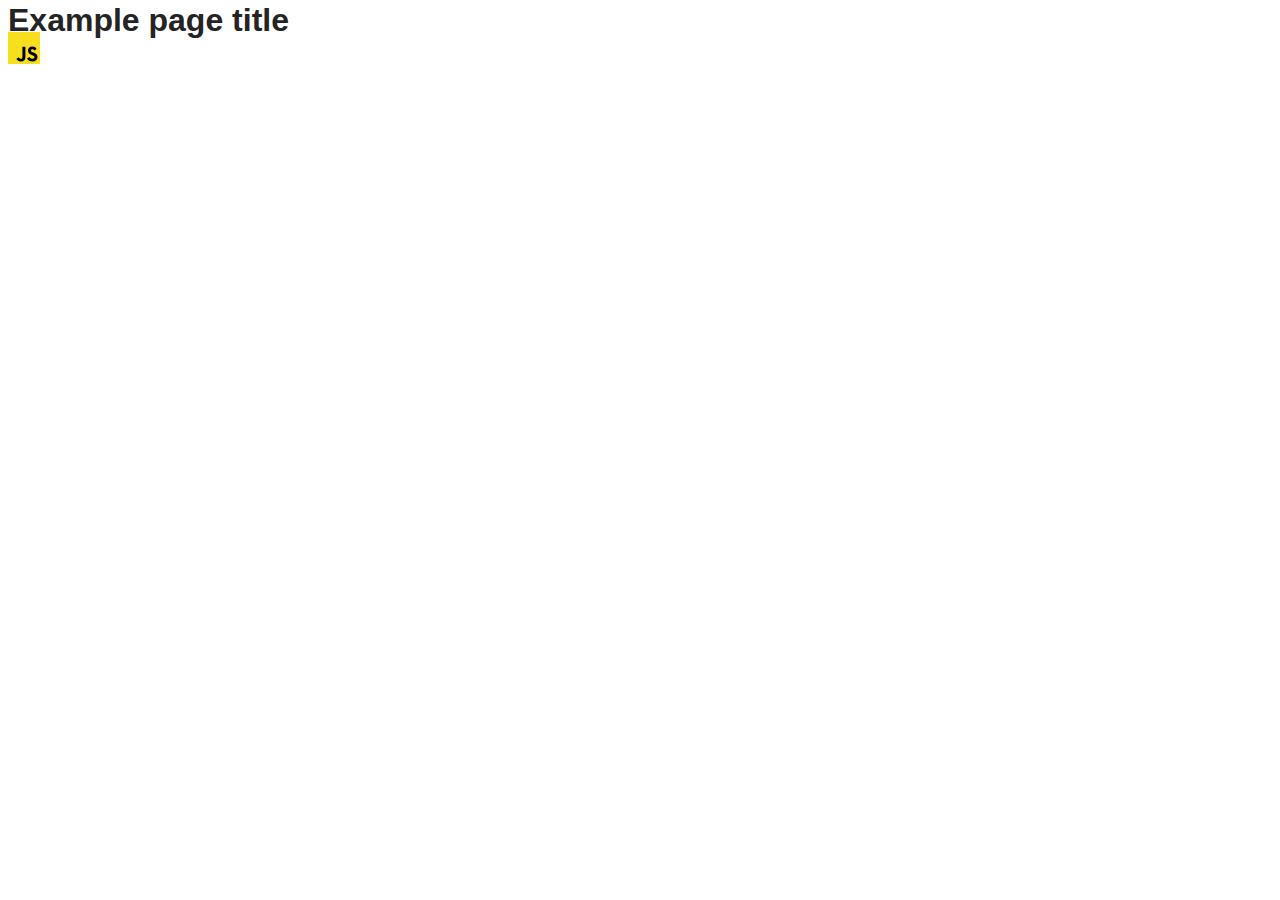
==== src/index.html @ b3d46dac "Initial commit" ====
<!DOCTYPE html>
<html lang="en">
  <head>
    <meta charset="UTF-8" />
    <link rel="icon" type="image/svg+xml" href="/favicon.svg" />
    <meta name="viewport" content="width=device-width, initial-scale=1.0" />
    <title>Vanilla App Template</title>
    <link rel="stylesheet" href="./css/styles.css" />
  </head>
  <body>
    <load ="partials/header.html" />

    <section>
      <h1>Example page title</h1>
      <!-- Path to images as from index.html file -->
      <img src="./img/javascript.svg" alt="" />
    </section>

    <!-- Loads the specified .html file -->
    <load ="partials/vite-promo.html" />

    <script type="module" src="./main.js"></script>
  </body>
</html>
---- src/css/styles.css ----
/**
  |============================
  | include css partials with
  | default @import url()
  |============================
*/
@import url('./reset.css');
@import url('./vite-promo.css');
@import url('./header.css');

:root {
  font-family: Inter, Avenir, Helvetica, Arial, sans-serif;
  font-size: 16px;
  line-height: 24px;
  font-weight: 400;

  color: #242424;
  background-color: rgba(255, 255, 255, 0.87);

  font-synthesis: none;
  text-rendering: optimizeLegibility;
  -webkit-font-smoothing: antialiased;
  -moz-osx-font-smoothing: grayscale;
  -webkit-text-size-adjust: 100%;
}
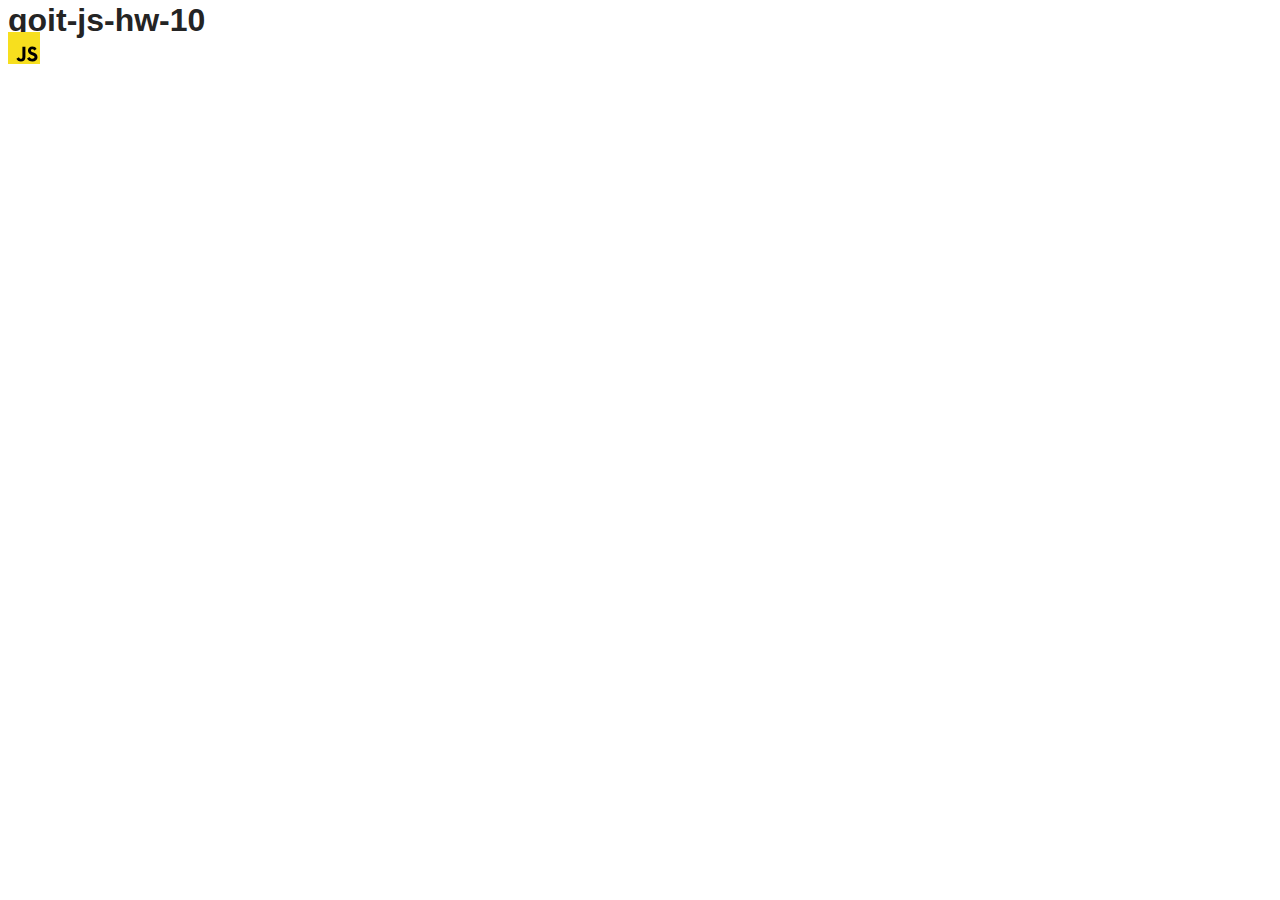
==== commit 1d0cbf76: "Update index.html" ====
--- a/src/index.html
+++ b/src/index.html
@@ -11,7 +11,7 @@
     <load ="partials/header.html" />
 
     <section>
-      <h1>Example page title</h1>
+      <h1>goit-js-hw-10</h1>
       <!-- Path to images as from index.html file -->
       <img src="./img/javascript.svg" alt="" />
     </section>
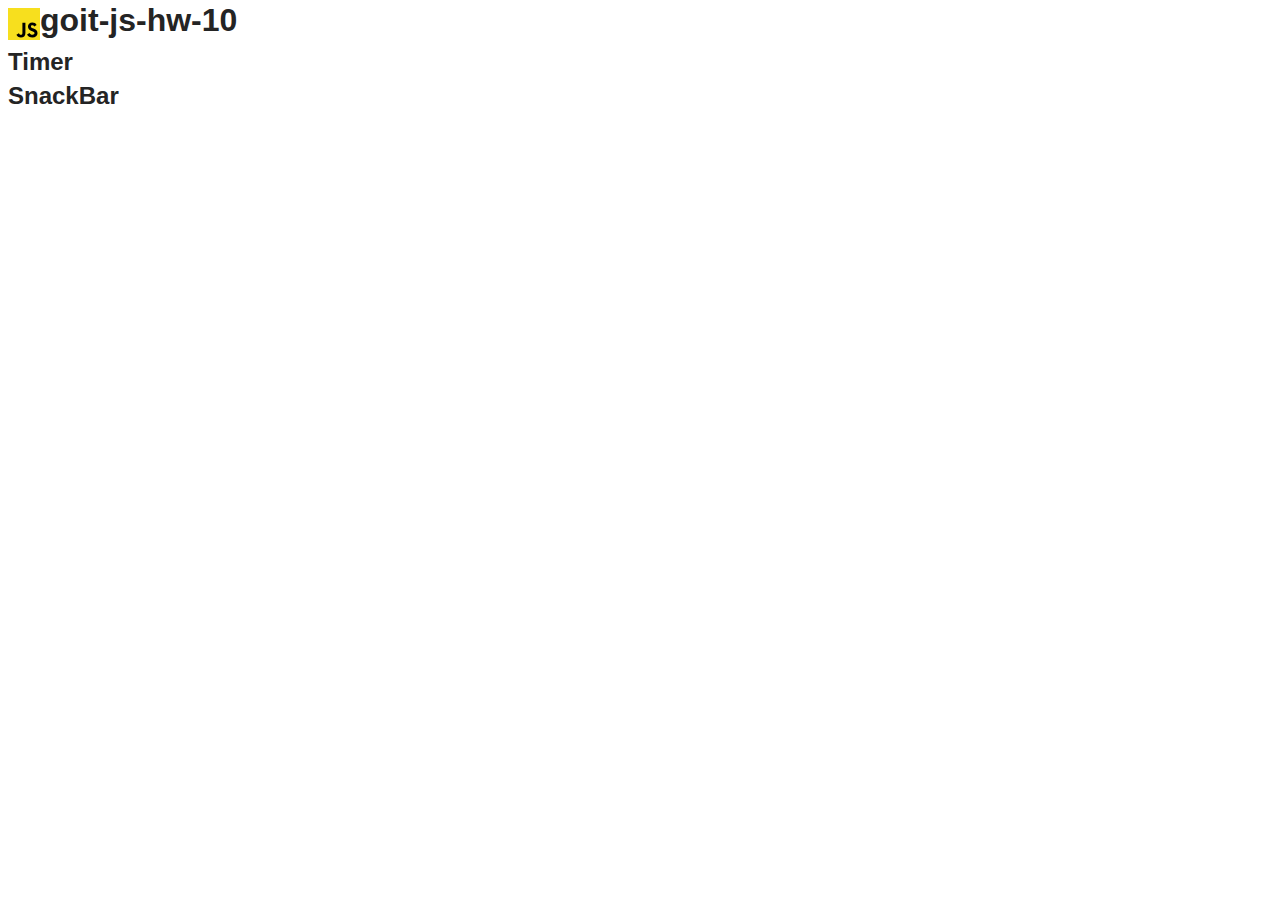
==== commit c4719296: "1st timer" ====
--- a/src/index.html
+++ b/src/index.html
@@ -4,21 +4,21 @@
     <meta charset="UTF-8" />
     <link rel="icon" type="image/svg+xml" href="/favicon.svg" />
     <meta name="viewport" content="width=device-width, initial-scale=1.0" />
-    <title>Vanilla App Template</title>
     <link rel="stylesheet" href="./css/styles.css" />
+    <title>goit-js-hw-10</title>
   </head>
   <body>
-    <load ="partials/header.html" />
-
+    <header>
+      <img src="./img/javascript.svg" alt="" />
+      <h1>goit-js-hw-10</h1>
+    </header>
     <section>
-      <h1>goit-js-hw-10</h1>
-      <!-- Path to images as from index.html file -->
-      <img src="./img/javascript.svg" alt="" />
+      <h2>Timer</h2>
+      <load ="1-timer.html" />
     </section>
-
-    <!-- Loads the specified .html file -->
-    <load ="partials/vite-promo.html" />
-
-    <script type="module" src="./main.js"></script>
+    <section>
+      <h2>SnackBar</h2>
+      <load ="2-snackbar.html" />
+    </section>
   </body>
 </html>
--- a/src/css/styles.css
+++ b/src/css/styles.css
@@ -5,8 +5,10 @@
   |============================
 */
 @import url('./reset.css');
-@import url('./vite-promo.css');
-@import url('./header.css');
+@import url('https://npmcdn.com/flatpickr/dist/themes/dark.css');
+@import url('./1-timer.css');
+@import url('./2-snackbar.css');
+
 
 :root {
   font-family: Inter, Avenir, Helvetica, Arial, sans-serif;
@@ -23,3 +25,30 @@
   -moz-osx-font-smoothing: grayscale;
   -webkit-text-size-adjust: 100%;
 }
+
+header {
+  display: flex;
+  margin-bottom: 10px;
+}
+
+section {
+  margin-bottom: 10px;
+}
+
+button {
+  height: 32px;
+  font-size: 15px;
+  padding: 0.5em 1em;
+  margin-left: 10px;
+  cursor: pointer;
+  border: none;
+  border-radius: 5px;
+  background-color:#4E75FF;
+  pointer-events: auto;
+}
+button:hover {
+  background-color: #6C8CFF;
+}
+button:active {
+  background-color: #db19cb;
+}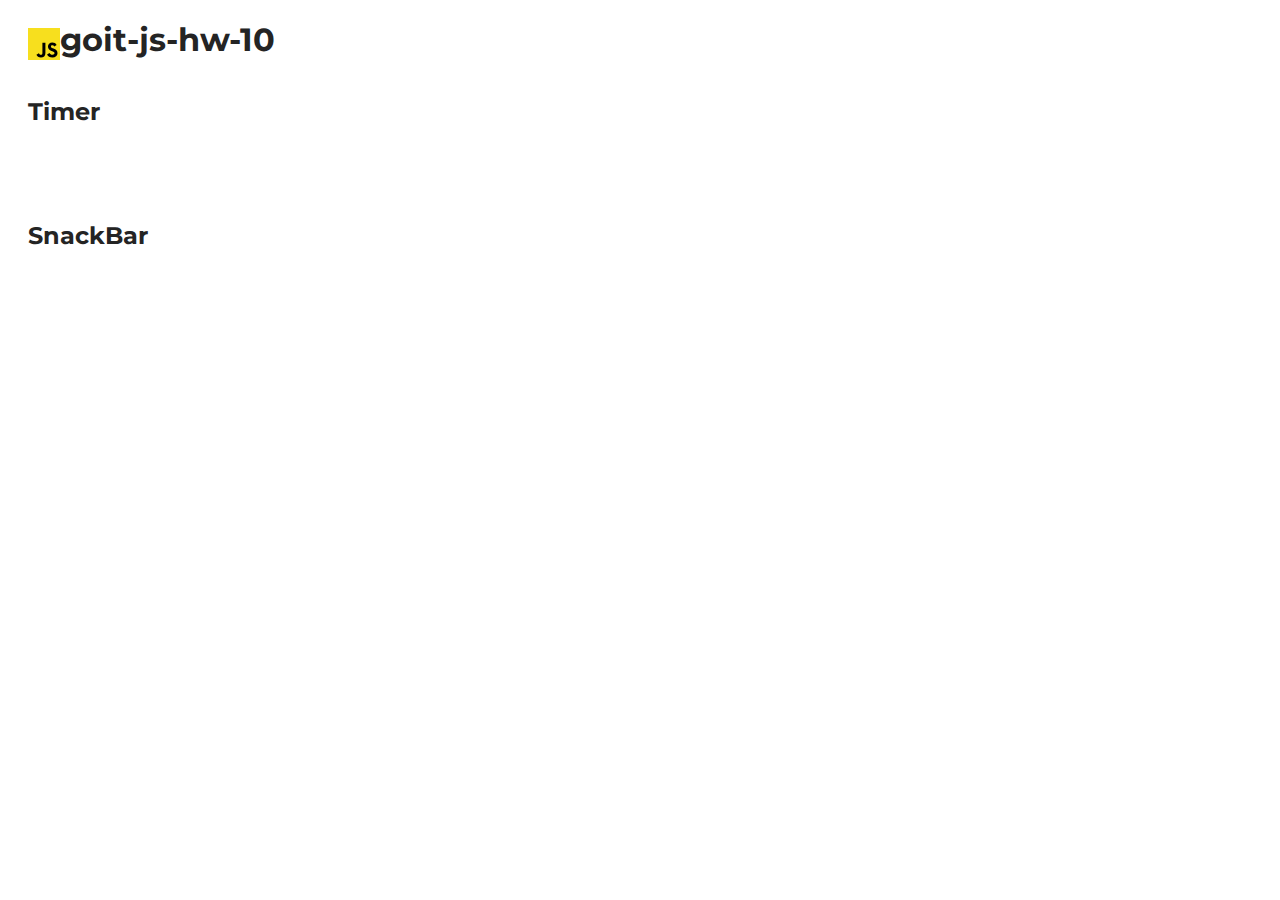
==== commit fde701e1: "css" ====
--- a/src/index.html
+++ b/src/index.html
@@ -4,6 +4,12 @@
     <meta charset="UTF-8" />
     <link rel="icon" type="image/svg+xml" href="/favicon.svg" />
     <meta name="viewport" content="width=device-width, initial-scale=1.0" />
+    <link rel="preconnect" href="https://fonts.googleapis.com" />
+    <link rel="preconnect" href="https://fonts.gstatic.com" crossorigin />
+    <link
+      href="https://fonts.googleapis.com/css2?family=Montserrat:wght@400;500;700&display=swap"
+      rel="stylesheet"
+    />
     <link rel="stylesheet" href="./css/styles.css" />
     <title>goit-js-hw-10</title>
   </head>
--- a/src/css/styles.css
+++ b/src/css/styles.css
@@ -11,7 +11,7 @@
 
 
 :root {
-  font-family: Inter, Avenir, Helvetica, Arial, sans-serif;
+  font-family: "Montserrat", sans-serif;
   font-size: 16px;
   line-height: 24px;
   font-weight: 400;
@@ -26,29 +26,57 @@
   -webkit-text-size-adjust: 100%;
 }
 
+h2 {
+  margin-bottom: 10px;
+}
 header {
   display: flex;
-  margin-bottom: 10px;
+  padding: 20px;
 }
 
 section {
-  margin-bottom: 10px;
+  margin-bottom: 50px;
+  padding: 20px;
 }
 
 button {
-  height: 32px;
-  font-size: 15px;
-  padding: 0.5em 1em;
-  margin-left: 10px;
+  border-radius: 8px;
+  height: 40px;
+  font-weight: 500;
+  font-size: 16px;
+  line-height: 150%;
+  letter-spacing: 0.04em;
   cursor: pointer;
   border: none;
-  border-radius: 5px;
+  color: #fff;
   background-color:#4E75FF;
-  pointer-events: auto;
 }
 button:hover {
   background-color: #6C8CFF;
 }
-button:active {
-  background-color: #db19cb;
+button:disabled {
+  cursor: not-allowed;
+  background-color: #ddd;
+  color: #666;
+}
+
+input {
+  font-family: "Montserrat", sans-serif;
+  border: 1px solid #808080;
+  padding: 0 0 0 16px;
+  margin: 0;
+  border-radius: 4px;
+  height: 38px;
+  background: #fff;
+  color: #2e2f42;
+}
+input:hover{
+  border-color: #000;
+}
+input:active{
+  border-color: #4E75FF;
+}
+input:disabled {
+  color: #808080;
+  background-color: #fafafa;
 }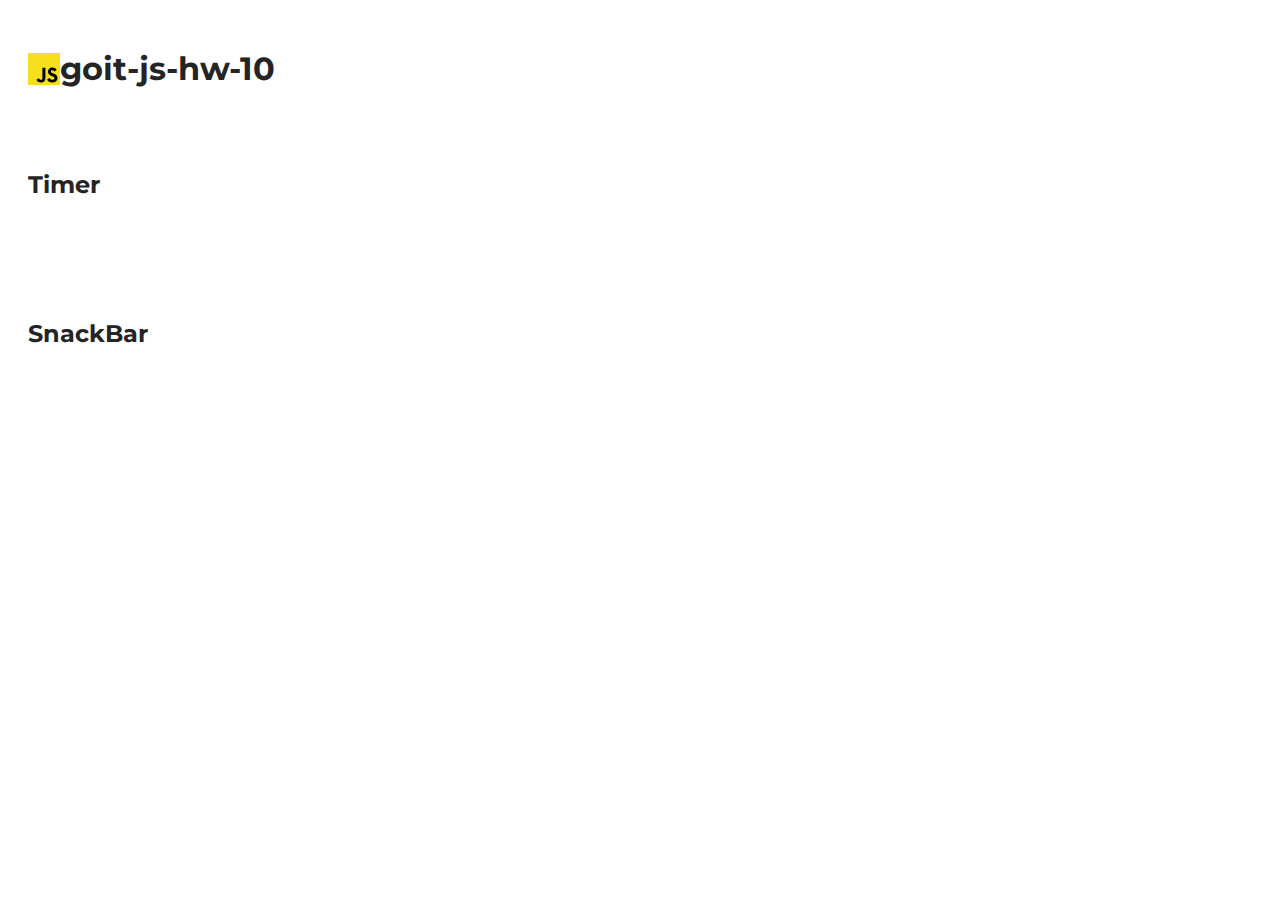
==== commit c0a32bac: "Update index.html" ====
--- a/src/index.html
+++ b/src/index.html
@@ -14,6 +14,10 @@
     <title>goit-js-hw-10</title>
   </head>
   <body>
+    <!--! ЗАГЛУШКА ДЛЯ ІДІОТСЬКОГО ВСРАТОГО РОБОТА АВТОПЕРЕВІРКИ  -->
+    <a href="./1-timer.html" hidden>1-timer</a>
+    <a href="./2-snackbar.html" hidden>2-snackbar.html</a>
+    <!--! ТАКОЖ ВІТАННЯ ТИМ ХТО НЕ ПИШЕ НОРМАЛЬНО УМОВИ ТЗ  -->
     <header>
       <img src="./img/javascript.svg" alt="" />
       <h1>goit-js-hw-10</h1>
--- a/src/css/styles.css
+++ b/src/css/styles.css
@@ -4,31 +4,32 @@
   | default @import url()
   |============================
 */
-@import url('./reset.css');
-@import url('https://npmcdn.com/flatpickr/dist/themes/dark.css');
+/* @import url('./reset.css'); */
+/* @import url('https://npmcdn.com/flatpickr/dist/themes/dark.css'); */
 @import url('./1-timer.css');
 @import url('./2-snackbar.css');
+@import url('https://npmcdn.com/flatpickr/dist/flatpickr.min.css');
 
 
 :root {
   font-family: "Montserrat", sans-serif;
   font-size: 16px;
-  line-height: 24px;
   font-weight: 400;
 
   color: #242424;
   background-color: rgba(255, 255, 255, 0.87);
 
-  font-synthesis: none;
+/*   font-synthesis: none;
   text-rendering: optimizeLegibility;
   -webkit-font-smoothing: antialiased;
   -moz-osx-font-smoothing: grayscale;
-  -webkit-text-size-adjust: 100%;
+  -webkit-text-size-adjust: 100%; */
 }
 
 h2 {
   margin-bottom: 10px;
 }
+
 header {
   display: flex;
   padding: 20px;
@@ -62,6 +63,9 @@
 
 input {
   font-family: "Montserrat", sans-serif;
+  font-weight: 400;
+  font-size: 16px;
+  letter-spacing: 0.04em;
   border: 1px solid #808080;
   padding: 0 0 0 16px;
   margin: 0;
